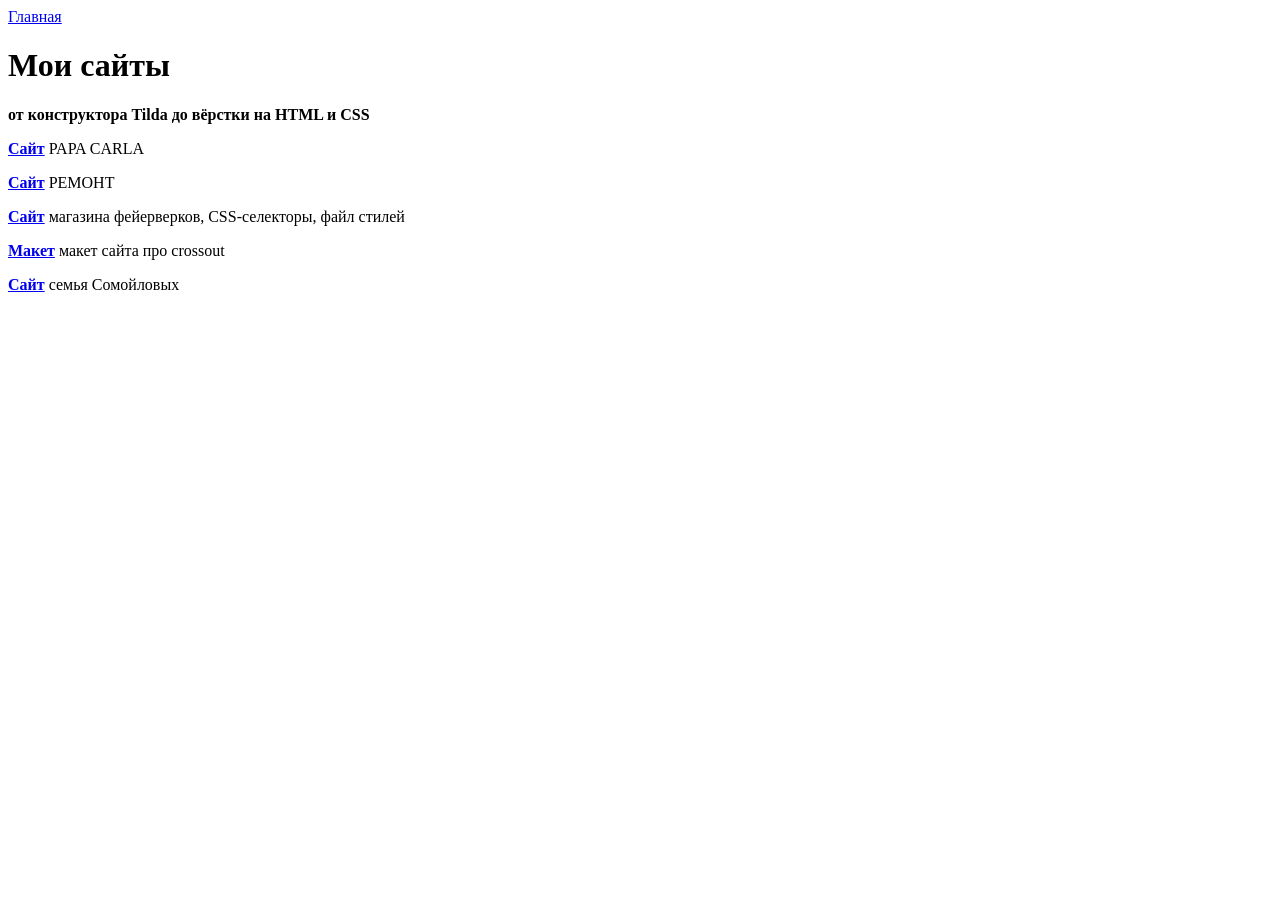
==== mysites.html @ 8810189a "Create mysites.html" ====
<html>
  <head>
    <title>My Sites</title>
    <link rel="stylesheet" href="style.css"/>
  </head>
  <body>
    <header>
      <a class="link-header" href="index.html">Главная</a>
    </header>
    <main>
      <h1>Мои сайты</h1>
      <p class="text-big"><b>от конструктора Tilda до вёрстки на HTML и CSS</b></p>
      <p><a class="link-text" href="https://dem4ik4098.github.io/PAPACARLA/"><b>Сайт</b></a> PAPA CARLA</p>
        <p><a class="link-text" href="https://dem4ik4098.github.io/repair/-3-4-/"><b>Сайт</b></a> РЕМОНТ</p>
        <p><a class="link-text" href="https://dem4ik4098.github.io/FIREWORKS/"><b>Сайт</b></a> магазина фейерверков, CSS-селекторы, файл стилей</p>
      <p><a class="link-text" href="https://www.figma.com/design/cFKFVJySrUoVBc6ren6kmR/Untitled?m=dev&node-id=0-1"><b>Макет</b></a> макет сайта про crossout</p>
      <p><a class="link-text" href="https://dem4ik4098.github.io/FIREWORKS/"><b>Сайт</b></a> семья Сомойловых</p>
      </main>
  </body>
</html>
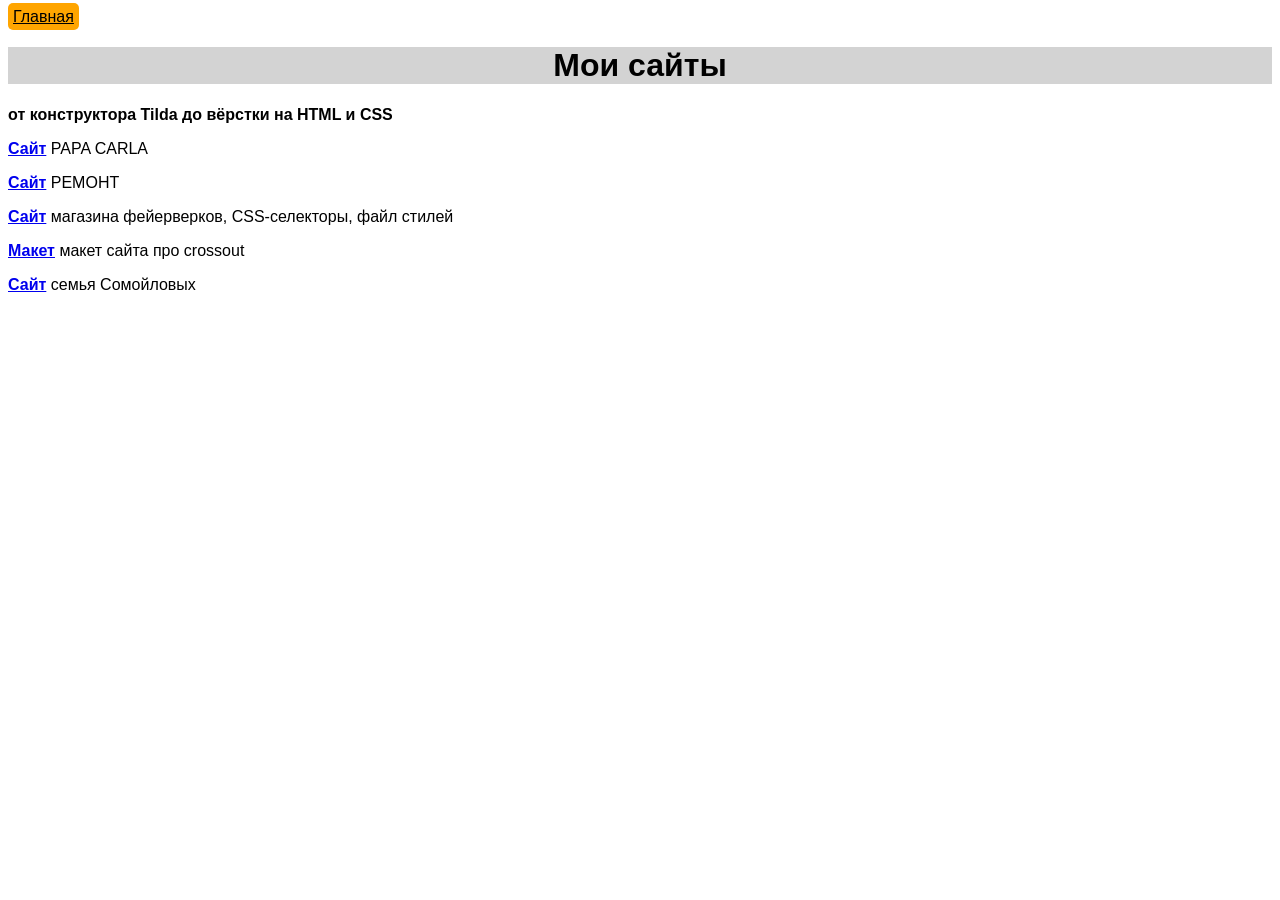
==== commit 7048299d: "Update mysites.html" ====
--- a/mysites.html
+++ b/mysites.html
@@ -12,10 +12,10 @@
       <h1>Мои сайты</h1>
       <p class="text-big"><b>от конструктора Tilda до вёрстки на HTML и CSS</b></p>
       <p><a class="link-text" href="https://dem4ik4098.github.io/PAPACARLA/"><b>Сайт</b></a> PAPA CARLA</p>
-        <p><a class="link-text" href="https://dem4ik4098.github.io/repair/-3-4-/"><b>Сайт</b></a> РЕМОНТ</p>
+        <p><a class="link-text" href="https://dem4ik4098.github.io/repair/"><b>Сайт</b></a> РЕМОНТ</p>
         <p><a class="link-text" href="https://dem4ik4098.github.io/FIREWORKS/"><b>Сайт</b></a> магазина фейерверков, CSS-селекторы, файл стилей</p>
       <p><a class="link-text" href="https://www.figma.com/design/cFKFVJySrUoVBc6ren6kmR/Untitled?m=dev&node-id=0-1"><b>Макет</b></a> макет сайта про crossout</p>
-      <p><a class="link-text" href="https://dem4ik4098.github.io/FIREWORKS/"><b>Сайт</b></a> семья Сомойловых</p>
+      <p><a class="link-text" href="https://dem4ik4098.github.io/SAMOYLOV/"><b>Сайт</b></a> семья Сомойловых</p>
       </main>
   </body>
 </html>
--- a/style.css
+++ b/style.css
@@ -0,0 +1,20 @@
+body {
+    font-family: sans-serif;
+}
+h1 {
+    background: lightgray;
+    text-align: center;
+}
+ul {
+    list-style: url(https://ltdfoto.ru/images/2024/06/07/1681109675_pictures-pibig-info-p.png);
+    margin-left: 20px; 
+    }
+    header a {
+        background-color: orange;
+        border-radius: 5px;
+        padding: 5px;
+        color: black;
+    }
+    header {
+        margin-bottom: 20px;
+    }
